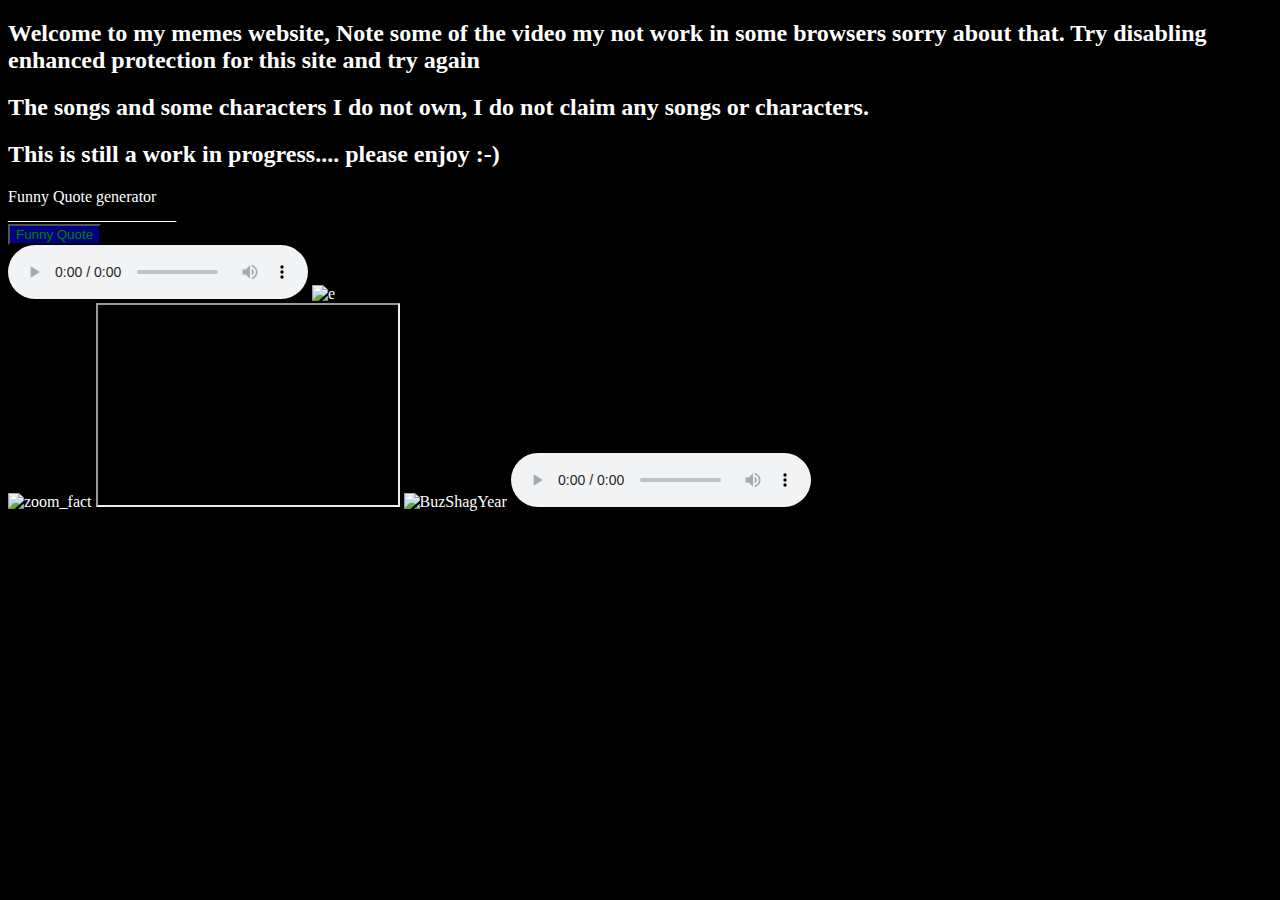
==== index.html @ 03cbf5c8 "Update index.html" ====
<!DOCTYPE html>

<html>
    <link rel="stylesheet" href="https://2disbetterthan3d.github.io/Funny_memes/style.css">
    <head>
        <title>Funny memes</title>
        <meta charset="UTF-8">
        <link rel="apple-touch-icon" sizes="180x180" href="https://2disbetterthan3d.github.io/Funny_memes/apple-touch-icon.png">
        <link rel="shortcut icon" type="image/png" sizes="32x32" href="https://2disbetterthan3d.github.io/Funny_memes/favicon-32x32.png">
        <link rel="shortcut icon" type="image/png" sizes="16x16" href="https://2disbetterthan3d.github.io/Funny_memes/favicon-16x16.png">
        <h2>Welcome to my memes website, Note some of the video my not work in some browsers sorry about that. Try disabling enhanced protection for this site and try again</h2>
        <h2>The songs and some characters I do not own, I do not claim any songs or characters.</h2>
        <h2> This is still a work in progress.... please enjoy :-)</h2>
    </head>
    <body>
        
        <div id="FunnyQuoteGen">Funny Quote generator</div>
       _____________________
       <div id="funnyQuote">   
</div>
        <div>    </div>
<button onclick="newQuote()">Funny Quote</button>
<script src="https://2DIsBetterThan3D.github.io/Funny_memes/Quote.js"></script>
        <div>                                   </div>
        <div>                                   </div>
        <div>                                   </div>
        
        <audio controls>
  <source src="https://2disbetterthan3d.github.io/Funny_memes/old_town_pain.mp3" type="audio/mp3">
  
        </audio>
        <img id="Yongtownpath"src="https://raw.githubusercontent.com/2DIsBetterThan3D/Funny_memes/main/giphy.gif" alt="e">
        <div></div>

        <img id="zoom"src="https://i.ytimg.com/vi/JII3ZDhp4CA/maxresdefault.jpg" width="200px" height="200px" alt=zoom_fact>

        
    <iframe  src="https://drive.google.com/file/d/1BWlr-VFKigxUanv_4FLbtrKEnvv-JWZB/preview" width="300" height="200"></iframe>
        <img id="BuzzShag" src="https://raw.githubusercontent.com/2DIsBetterThan3D/Funny_memes/main/BuzzShagyear.png" width="400px" height="400px" alt="BuzShagYear">
        <audio controls>
            <source src="https://2disbetterthan3d.github.io/Funny_memes/WAZ_UP_SCOOBS.mp3" type="audio/mp3">
                <div id="FunnyFacegen">Funny face generator</div>
                _____________________
                <div id="funnyFace">   
</div>
        <div>    </div>
<button onclick="newFace()">Funny Face</button>
            <script src="https://2DIsBetterThan3D.github.io/Funny_memes/memes.js"></script>
        </audio>
    </body>
    
</html>
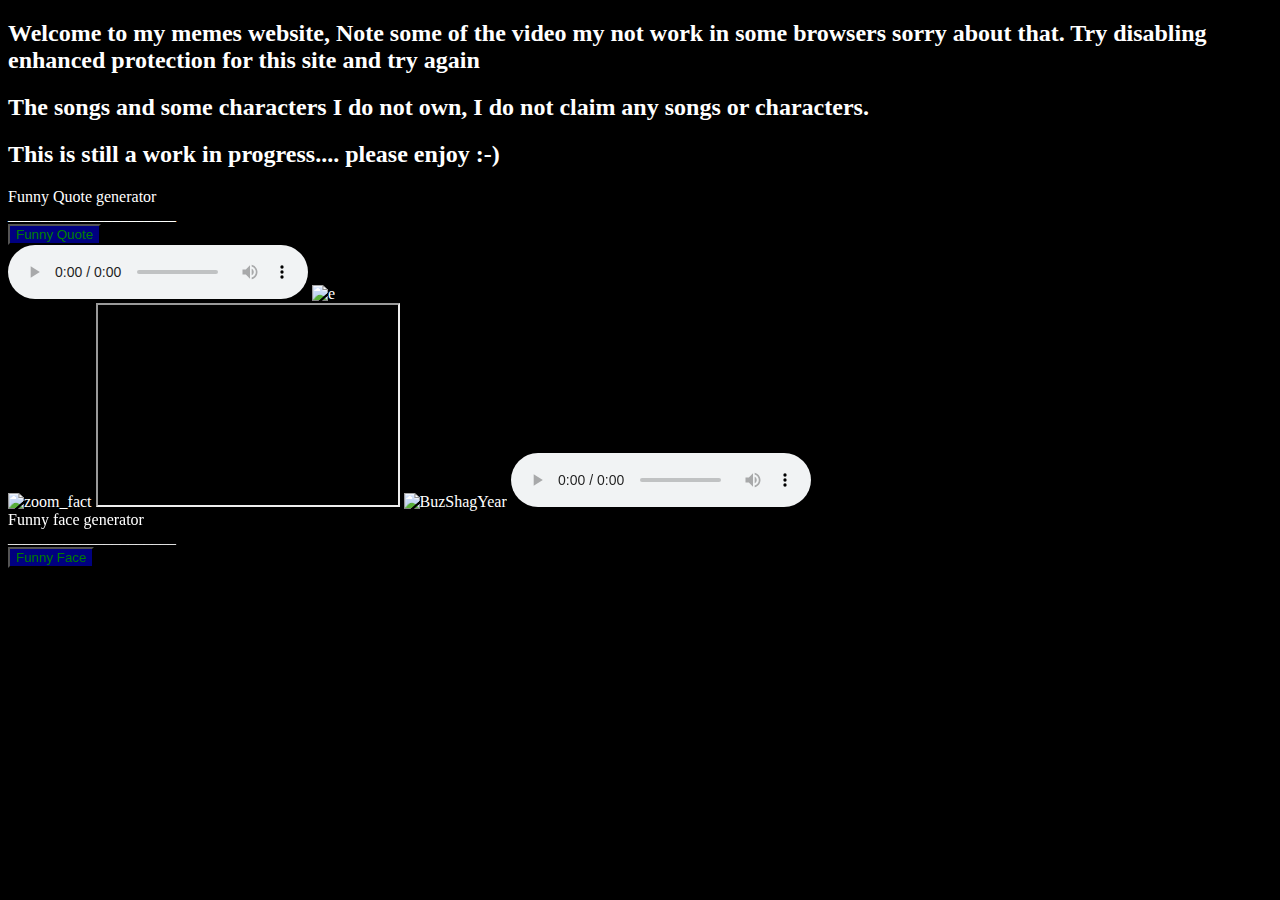
==== commit 7a8f979c: "Update index.html" ====
--- a/index.html
+++ b/index.html
@@ -40,15 +40,15 @@
         <img id="BuzzShag" src="https://raw.githubusercontent.com/2DIsBetterThan3D/Funny_memes/main/BuzzShagyear.png" width="400px" height="400px" alt="BuzShagYear">
         <audio controls>
             <source src="https://2disbetterthan3d.github.io/Funny_memes/WAZ_UP_SCOOBS.mp3" type="audio/mp3">
-                <div id="FunnyFacegen">Funny face generator</div>
+         </audio>
+    <div id="FunnyFacegen">Funny face generator</div>
                 _____________________
                 <div id="funnyFace">   
 </div>
         <div>    </div>
 <button onclick="newFace()">Funny Face</button>
             <script src="https://2DIsBetterThan3D.github.io/Funny_memes/memes.js"></script>
-        </audio>
+        
     </body>
-    
 </html>
 
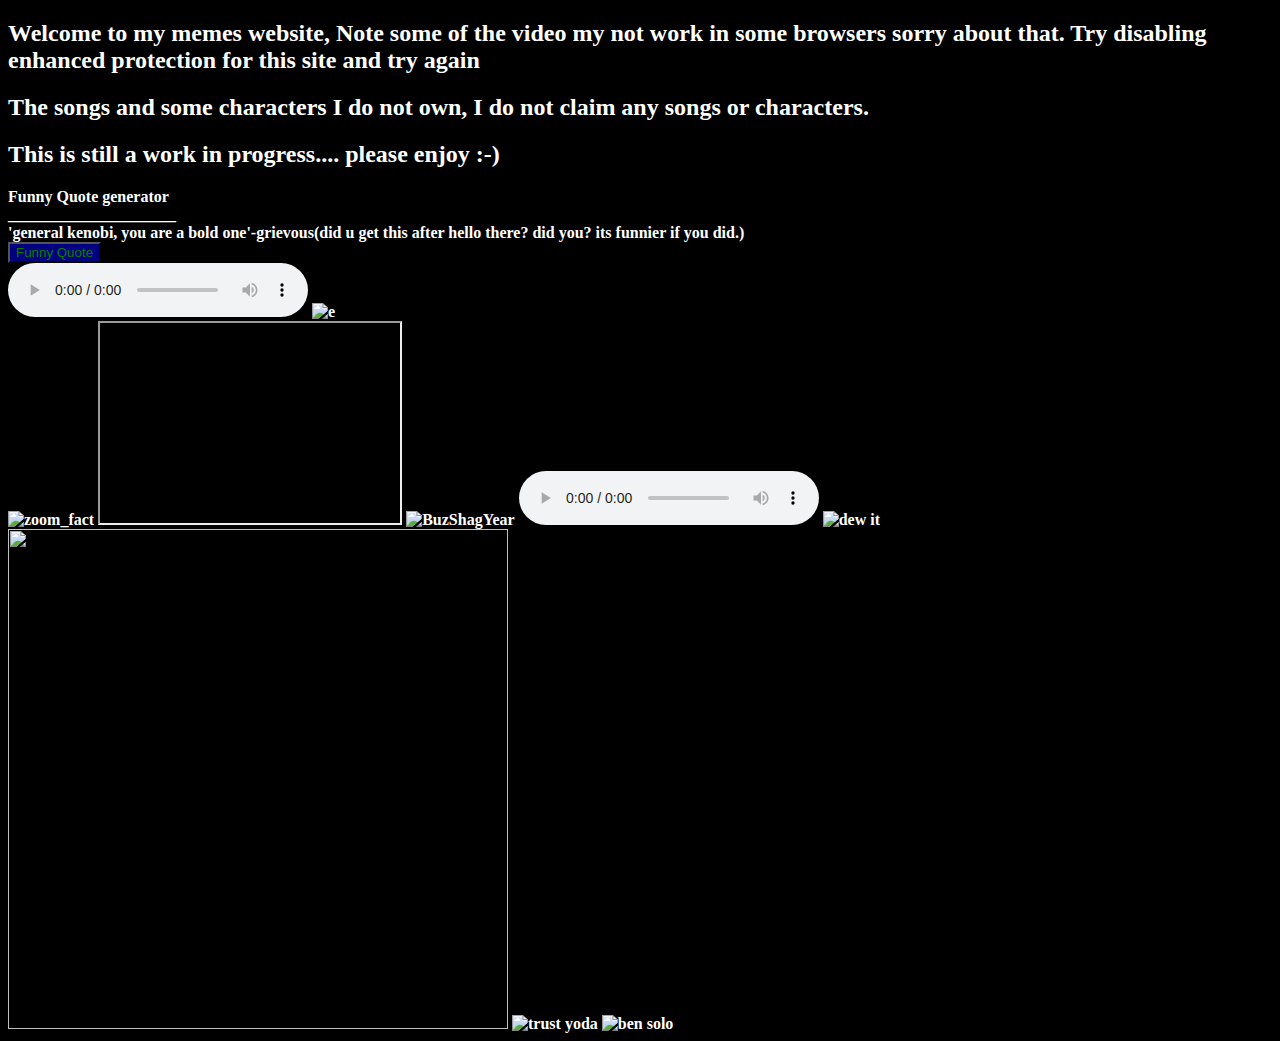
==== commit e0ae0a2b: "Update index.html" ====
--- a/index.html
+++ b/index.html
@@ -13,12 +13,12 @@
         <h2>The songs and some characters I do not own, I do not claim any songs or characters.</h2>
         <h2> This is still a work in progress.... please enjoy :-)</h2>
     </head>
-    <body>
-        
+  <body style="font-style: normal;font-weight: 900;">
+ 
+      
         <div id="FunnyQuoteGen">Funny Quote generator</div>
        _____________________
-       <div id="funnyQuote">   
-</div>
+       <div id="funnyQuote">'general kenobi, you are a bold one'-grievous(did u get this after hello there? did you? its funnier if you did.)</div>
         <div>    </div>
 <button onclick="newQuote()">Funny Quote</button>
 <script src="https://2DIsBetterThan3D.github.io/Funny_memes/Quote.js"></script>
@@ -26,29 +26,29 @@
         <div>                                   </div>
         <div>                                   </div>
         
-        <audio controls>
+        <audio controls="">
   <source src="https://2disbetterthan3d.github.io/Funny_memes/old_town_pain.mp3" type="audio/mp3">
   
         </audio>
-        <img id="Yongtownpath"src="https://raw.githubusercontent.com/2DIsBetterThan3D/Funny_memes/main/giphy.gif" alt="e">
+        <img id="Yongtownpath" src="https://raw.githubusercontent.com/2DIsBetterThan3D/Funny_memes/main/giphy.gif" alt="e">
         <div></div>
 
-        <img id="zoom"src="https://i.ytimg.com/vi/JII3ZDhp4CA/maxresdefault.jpg" width="200px" height="200px" alt=zoom_fact>
+        <img id="zoom" src="https://i.ytimg.com/vi/JII3ZDhp4CA/maxresdefault.jpg" alt="zoom_fact" width="200px" height="200px">
 
         
-    <iframe  src="https://drive.google.com/file/d/1BWlr-VFKigxUanv_4FLbtrKEnvv-JWZB/preview" width="300" height="200"></iframe>
-        <img id="BuzzShag" src="https://raw.githubusercontent.com/2DIsBetterThan3D/Funny_memes/main/BuzzShagyear.png" width="400px" height="400px" alt="BuzShagYear">
-        <audio controls>
+    <iframe src="https://drive.google.com/file/d/1BWlr-VFKigxUanv_4FLbtrKEnvv-JWZB/preview" width="300" height="200"></iframe>
+        <img id="BuzzShag" src="https://raw.githubusercontent.com/2DIsBetterThan3D/Funny_memes/main/BuzzShagyear.png" alt="BuzShagYear" width="400px" height="400px">
+        <audio controls="">
             <source src="https://2disbetterthan3d.github.io/Funny_memes/WAZ_UP_SCOOBS.mp3" type="audio/mp3">
-         </audio>
-    <div id="FunnyFacegen">Funny face generator</div>
-                _____________________
-                <div id="funnyFace">   
-</div>
-        <div>    </div>
-<button onclick="newFace()">Funny Face</button>
-            <script src="https://2DIsBetterThan3D.github.io/Funny_memes/memes.js"></script>
-        
+        </audio>
+        <img id="dew it" src="https://cdn.vox-cdn.com/thumbor/9MXMOf1PpsejazXZA9ON1Rk0RVg=/0x0:1200x861/1200x800/filters:focal(504x334:696x526)/cdn.vox-cdn.com/uploads/chorus_image/image/64582622/1836806.0.jpg" alt="dew it" hight="300px" width="700px">
+        <img id="flmable" src="https://assets.rebelmouse.io/eyJhbGciOiJIUzI1NiIsInR5cCI6IkpXVCJ9.eyJpbWFnZSI6Imh0dHBzOi8vYXNzZXRzLnJibC5tcy8yNTIwNjQ3OS9vcmlnaW4uanBnIiwiZXhwaXJlc19hdCI6MTYyMDU4ODk2N30.SrMhtVxjxnbknShZTrxCsoMjnpryf2OxbUhdMlsB9ik/img.jpg?width=980" width="500px" height="500px">
+        <img id="trust" src="https://raw.githubusercontent.com/2DIsBetterThan3D/Funny_memes/main/trust.png" alt="trust yoda" width="300px" height="500px">
+        <img id="ben solo" src="https://c8p9p3e5.rocketcdn.me/wp-content/uploads/2019/05/solo-meme.jpg" alt="ben solo" width="300px" height="500px">
+    
+
+
+
     </body>
 </html>
 
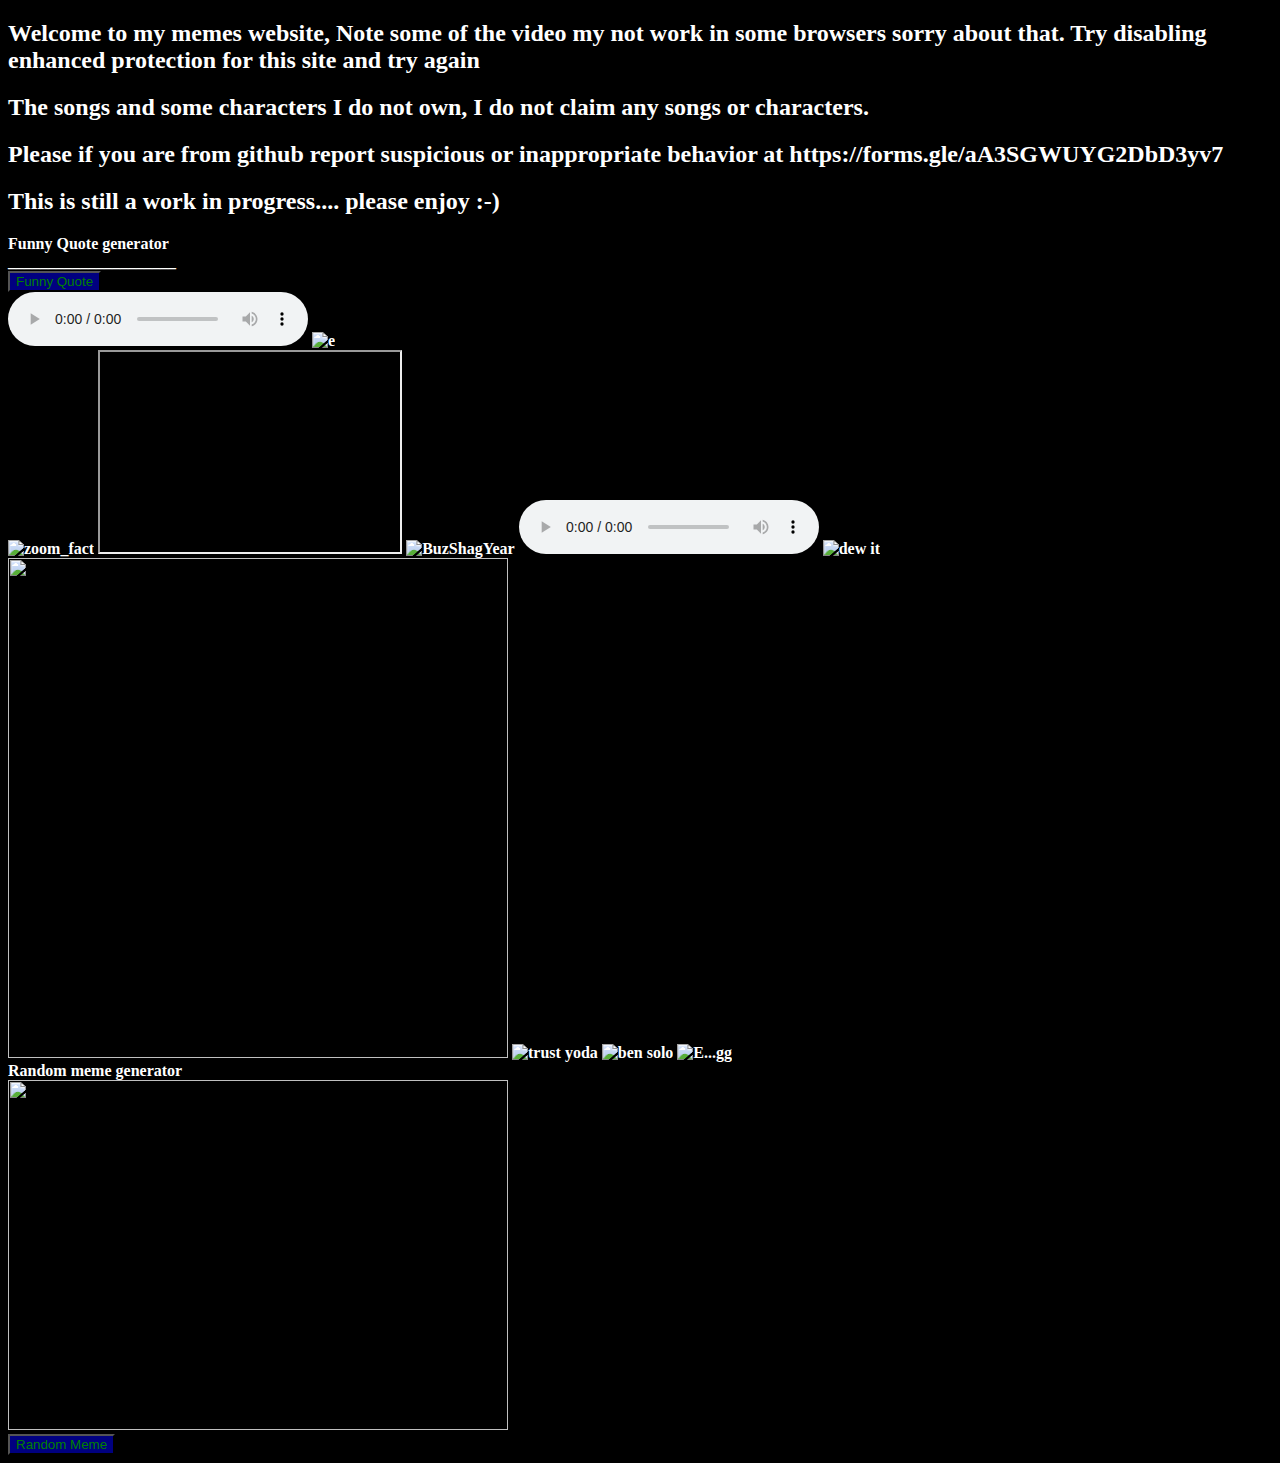
==== commit 1530b7b0: "Update index.html" ====
--- a/index.html
+++ b/index.html
@@ -2,7 +2,8 @@
 <!DOCTYPE html>
 
 <html>
-    <link rel="stylesheet" href="https://2disbetterthan3d.github.io/Funny_memes/style.css">
+    <link rel="stylesheet" href="style.css">
+    <script src="Script.js"></script>
     <head>
         <title>Funny memes</title>
         <meta charset="UTF-8">
@@ -11,6 +12,7 @@
         <link rel="shortcut icon" type="image/png" sizes="16x16" href="https://2disbetterthan3d.github.io/Funny_memes/favicon-16x16.png">
         <h2>Welcome to my memes website, Note some of the video my not work in some browsers sorry about that. Try disabling enhanced protection for this site and try again</h2>
         <h2>The songs and some characters I do not own, I do not claim any songs or characters.</h2>
+        <h2>Please if you are from github report suspicious or inappropriate behavior at https://forms.gle/aA3SGWUYG2DbD3yv7</h2>
         <h2> This is still a work in progress.... please enjoy :-)</h2>
     </head>
   <body style="font-style: normal;font-weight: 900;">
@@ -18,10 +20,10 @@
       
         <div id="FunnyQuoteGen">Funny Quote generator</div>
        _____________________
-       <div id="funnyQuote">'general kenobi, you are a bold one'-grievous(did u get this after hello there? did you? its funnier if you did.)</div>
+       <div id="funnyQuote">
+      </div>
         <div>    </div>
 <button onclick="newQuote()">Funny Quote</button>
-<script src="https://2DIsBetterThan3D.github.io/Funny_memes/Quote.js"></script>
         <div>                                   </div>
         <div>                                   </div>
         <div>                                   </div>
@@ -45,7 +47,16 @@
         <img id="flmable" src="https://assets.rebelmouse.io/eyJhbGciOiJIUzI1NiIsInR5cCI6IkpXVCJ9.eyJpbWFnZSI6Imh0dHBzOi8vYXNzZXRzLnJibC5tcy8yNTIwNjQ3OS9vcmlnaW4uanBnIiwiZXhwaXJlc19hdCI6MTYyMDU4ODk2N30.SrMhtVxjxnbknShZTrxCsoMjnpryf2OxbUhdMlsB9ik/img.jpg?width=980" width="500px" height="500px">
         <img id="trust" src="https://raw.githubusercontent.com/2DIsBetterThan3D/Funny_memes/main/trust.png" alt="trust yoda" width="300px" height="500px">
         <img id="ben solo" src="https://c8p9p3e5.rocketcdn.me/wp-content/uploads/2019/05/solo-meme.jpg" alt="ben solo" width="300px" height="500px">
-    
+        <img id="E" src="https://pbs.twimg.com/media/DnOA5qoX0AAA2Kz.jpg" alt="E...gg">
+    <div id="Random meme Gen">Random meme generator</div>
+       <div id="randomMeme">
+           <img id="meme here" src="http://images3.memedroid.com/images/UPLOADED63/5ec21e16d0e00.jpeg" width="500px" height="350px">
+      </div>
+        <div>    </div>
+<button onclick="newMeme()">Random Meme</button>
+        <div>                                   </div>
+        <div>                                   </div>
+        <div>                                   </div>
 
 
 
--- a/style.css
+++ b/style.css
@@ -0,0 +1,13 @@
+
+html{
+    background:black
+}
+html{
+    color:white
+}
+button{
+    color:green
+}
+button{
+    background:navy
+}
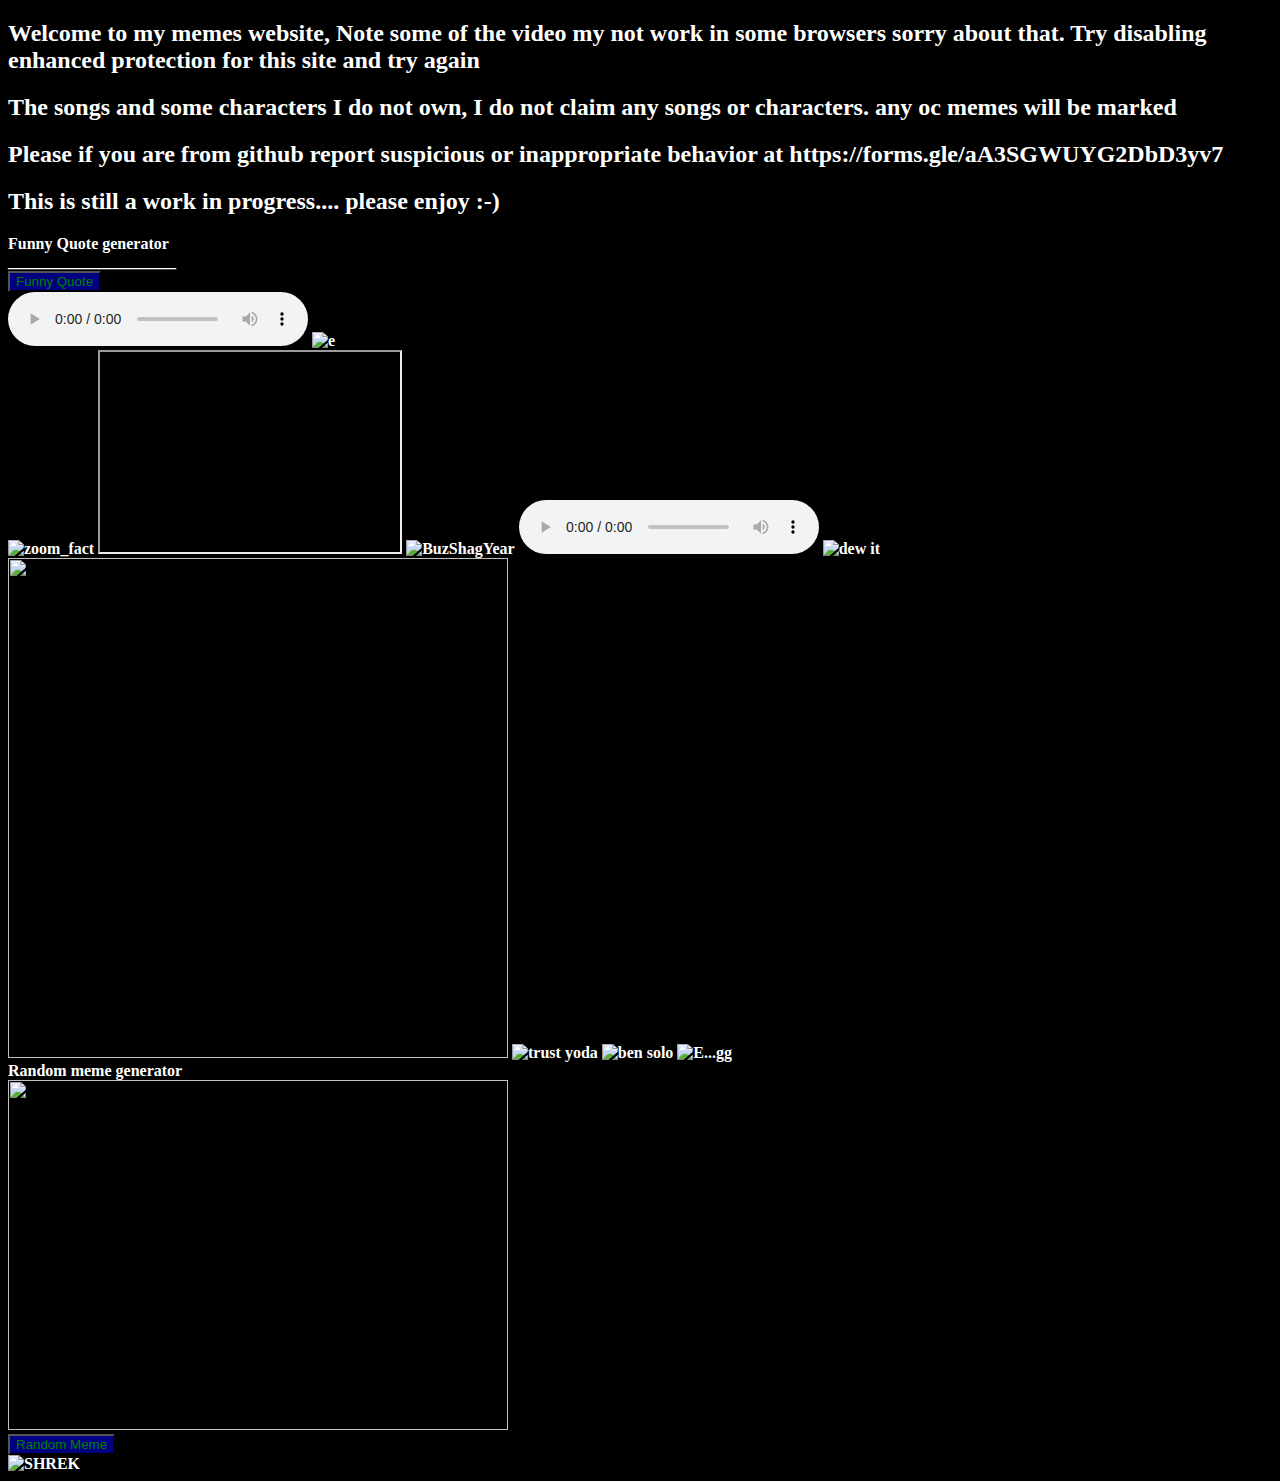
==== commit 84d918aa: "Merge pull request #18 from 2DIsBetterThan3D/patches" ====
--- a/index.html
+++ b/index.html
@@ -11,7 +11,7 @@
         <link rel="shortcut icon" type="image/png" sizes="32x32" href="https://2disbetterthan3d.github.io/Funny_memes/favicon-32x32.png">
         <link rel="shortcut icon" type="image/png" sizes="16x16" href="https://2disbetterthan3d.github.io/Funny_memes/favicon-16x16.png">
         <h2>Welcome to my memes website, Note some of the video my not work in some browsers sorry about that. Try disabling enhanced protection for this site and try again</h2>
-        <h2>The songs and some characters I do not own, I do not claim any songs or characters.</h2>
+        <h2>The songs and some characters I do not own, I do not claim any songs or characters. any oc memes will be marked</h2>
         <h2>Please if you are from github report suspicious or inappropriate behavior at https://forms.gle/aA3SGWUYG2DbD3yv7</h2>
         <h2> This is still a work in progress.... please enjoy :-)</h2>
     </head>
@@ -48,15 +48,17 @@
         <img id="trust" src="https://raw.githubusercontent.com/2DIsBetterThan3D/Funny_memes/main/trust.png" alt="trust yoda" width="300px" height="500px">
         <img id="ben solo" src="https://c8p9p3e5.rocketcdn.me/wp-content/uploads/2019/05/solo-meme.jpg" alt="ben solo" width="300px" height="500px">
         <img id="E" src="https://pbs.twimg.com/media/DnOA5qoX0AAA2Kz.jpg" alt="E...gg">
-    <div id="Random meme Gen">Random meme generator</div>
+    <div id="RandomMemeGen">Random meme generator</div>
        <div id="randomMeme">
            <img id="meme here" src="http://images3.memedroid.com/images/UPLOADED63/5ec21e16d0e00.jpeg" width="500px" height="350px">
       </div>
         <div>    </div>
-<button onclick="newMeme()">Random Meme</button>
+<button id="randomMeme" onclick="newMeme()">Random Meme</button>
         <div>                                   </div>
         <div>                                   </div>
         <div>                                   </div>
+      
+      <img id="ShRek" src="https://i.redd.it/59msr0yi6ag41.jpg" width="500px" height="350px" alt="SHREK">
 
 
 
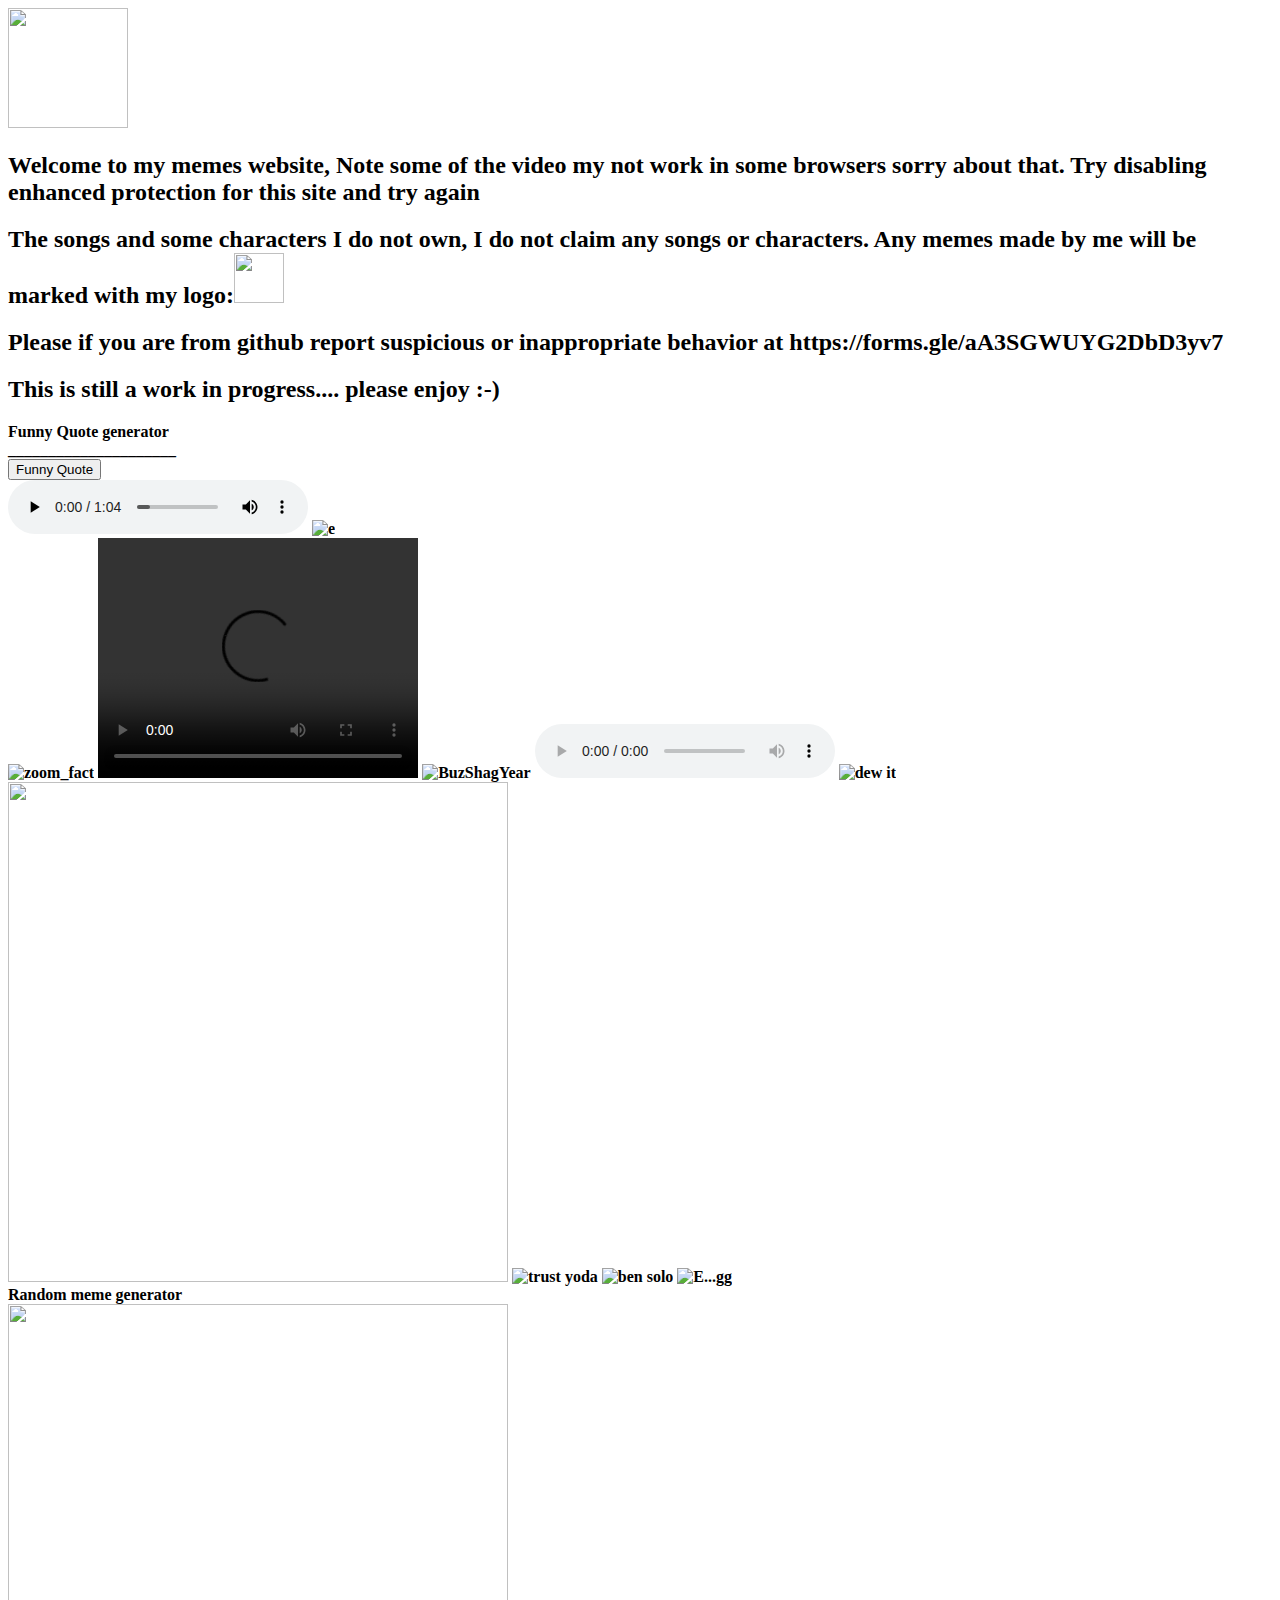
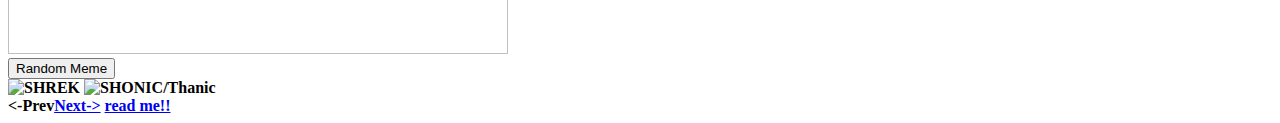
==== commit c93c4057: "Merge pull request #49 from 2DIsBetterThan3D/patches" ====
--- a/index.html
+++ b/index.html
@@ -2,16 +2,15 @@
 <!DOCTYPE html>
 
 <html>
-    <link rel="stylesheet" href="style.css">
+    <link rel="stylesheet" href="CSS/p1.css">
     <script src="Script.js"></script>
     <head>
         <title>Funny memes</title>
         <meta charset="UTF-8">
-        <link rel="apple-touch-icon" sizes="180x180" href="https://2disbetterthan3d.github.io/Funny_memes/apple-touch-icon.png">
-        <link rel="shortcut icon" type="image/png" sizes="32x32" href="https://2disbetterthan3d.github.io/Funny_memes/favicon-32x32.png">
-        <link rel="shortcut icon" type="image/png" sizes="16x16" href="https://2disbetterthan3d.github.io/Funny_memes/favicon-16x16.png">
+        <link rel="shortcut icon" type="image/png" href="/Funny_memes/lean beef.png">
+        <img id="logo" src="/Funny_memes/lean beef.png" width="120px" height="120px">
         <h2>Welcome to my memes website, Note some of the video my not work in some browsers sorry about that. Try disabling enhanced protection for this site and try again</h2>
-        <h2>The songs and some characters I do not own, I do not claim any songs or characters. any oc memes will be marked</h2>
+        <h2>The songs and some characters I do not own, I do not claim any songs or characters. Any memes made by me will be marked with my logo:<img id="my logo" src="/Funny_memes/lean beef.png" width="50px" height="50px"></h2>
         <h2>Please if you are from github report suspicious or inappropriate behavior at https://forms.gle/aA3SGWUYG2DbD3yv7</h2>
         <h2> This is still a work in progress.... please enjoy :-)</h2>
     </head>
@@ -29,7 +28,7 @@
         <div>                                   </div>
         
         <audio controls="">
-  <source src="https://2disbetterthan3d.github.io/Funny_memes/old_town_pain.mp3" type="audio/mp3">
+  <source src="/Young_town_path.mp3" type="audio/mp3">
   
         </audio>
         <img id="Yongtownpath" src="https://raw.githubusercontent.com/2DIsBetterThan3D/Funny_memes/main/giphy.gif" alt="e">
@@ -38,7 +37,9 @@
         <img id="zoom" src="https://i.ytimg.com/vi/JII3ZDhp4CA/maxresdefault.jpg" alt="zoom_fact" width="200px" height="200px">
 
         
-    <iframe src="https://drive.google.com/file/d/1BWlr-VFKigxUanv_4FLbtrKEnvv-JWZB/preview" width="300" height="200"></iframe>
+   <video width="320" height="240" controls>
+  <source src="/test.mp4" type="video/mp4">
+      </video>
         <img id="BuzzShag" src="https://raw.githubusercontent.com/2DIsBetterThan3D/Funny_memes/main/BuzzShagyear.png" alt="BuzShagYear" width="400px" height="400px">
         <audio controls="">
             <source src="https://2disbetterthan3d.github.io/Funny_memes/WAZ_UP_SCOOBS.mp3" type="audio/mp3">
@@ -59,9 +60,11 @@
         <div>                                   </div>
       
       <img id="ShRek" src="https://i.redd.it/59msr0yi6ag41.jpg" width="500px" height="350px" alt="SHREK">
-
-
-
+      <img id="shronic" src="https://i.chzbgr.com/full/8343813/hD76C8DE9/these-sonic-movie-edits-are-horrifying-but-still-better-than-the-real-thing" width="550px" height="400px" alt="SHONIC/Thanic">
+   
+<div class="header">     
+    
+    <a herf="" class="prev-button"><-Prev</a><a href="https://2disbetterthan3d.github.io/Funny_memes/HTML/p2.html" class="next-button">Next-></a>     <a href="https://github.com/2DIsBetterThan3D/Funny_memes/blob/main/README.md" class="read me">read me!!</a>
     </body>
 </html>
 
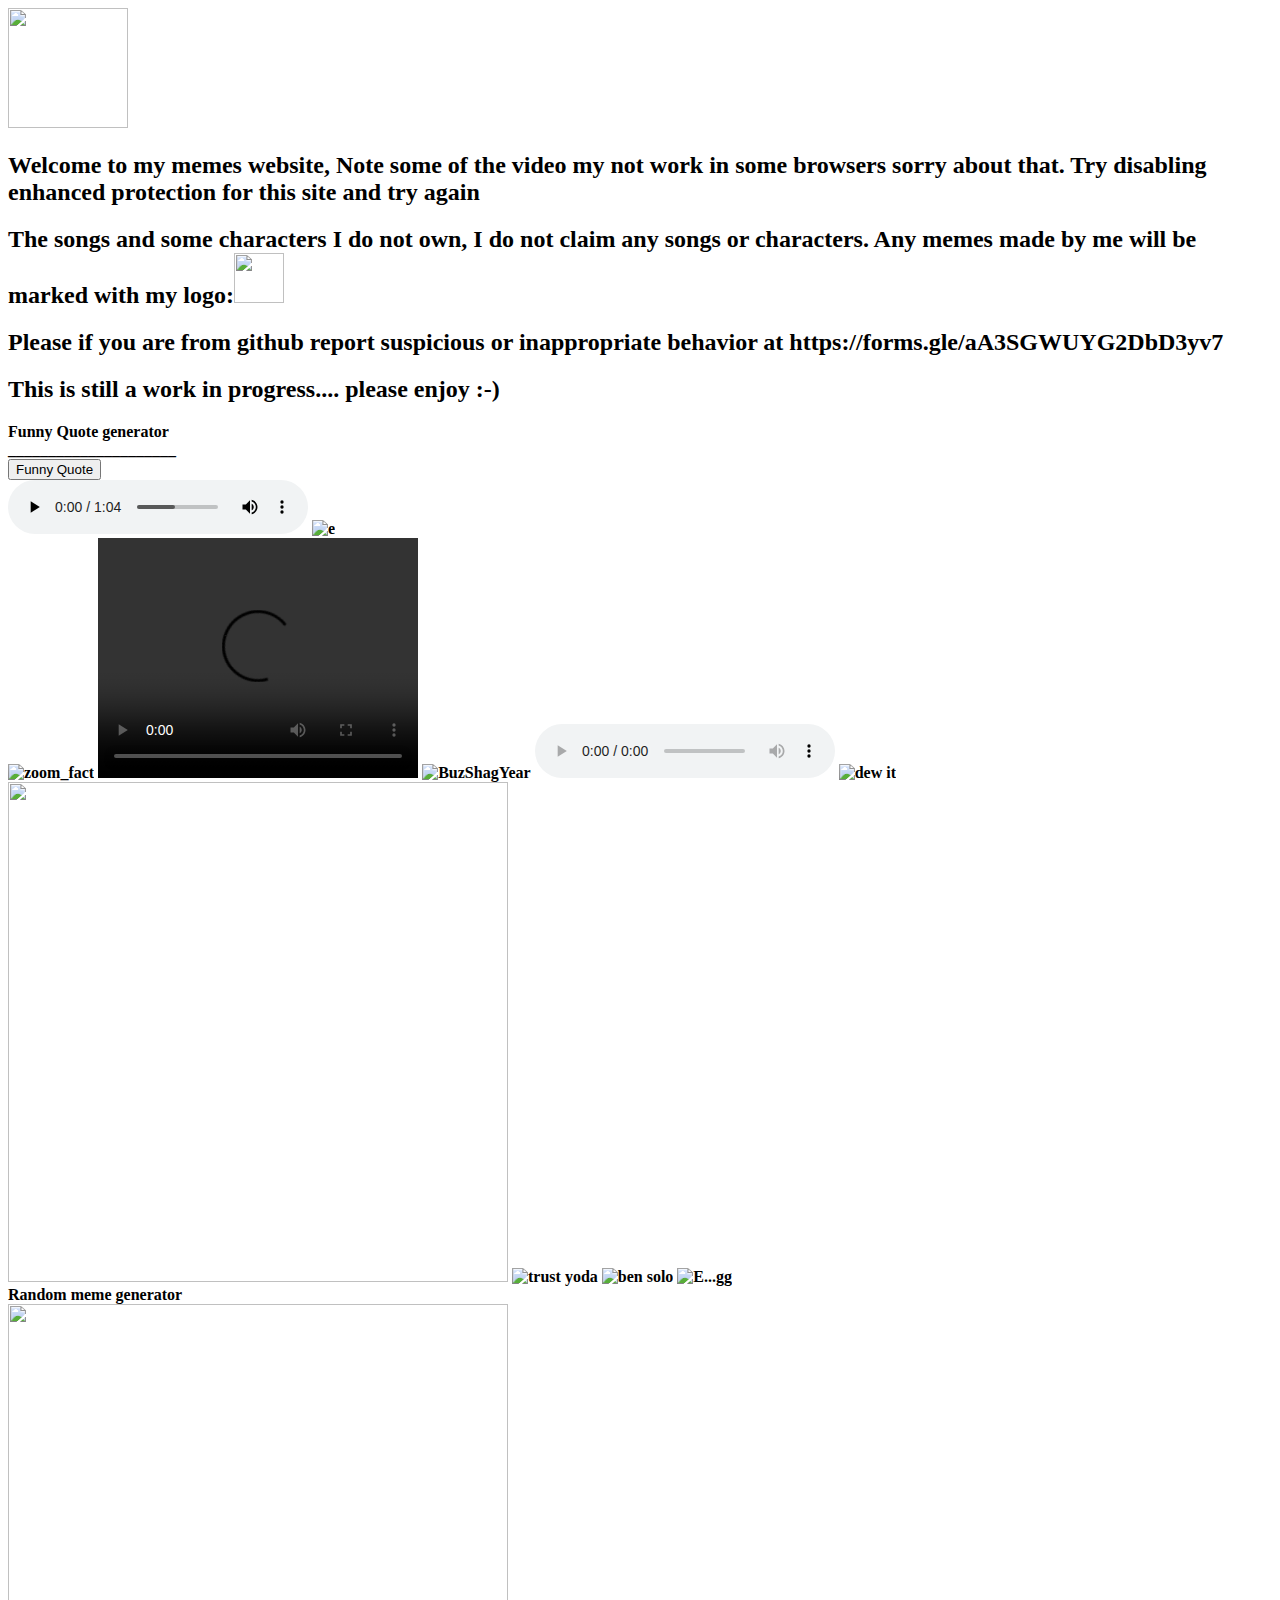
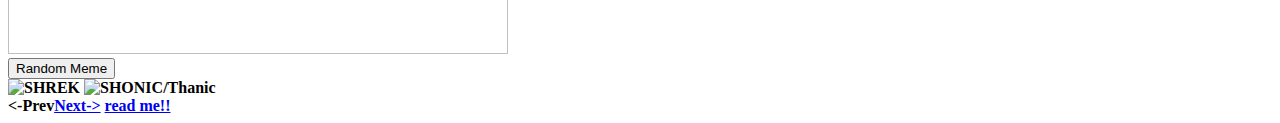
==== commit f60afaf6: "Update index.html" ====
--- a/index.html
+++ b/index.html
@@ -38,7 +38,7 @@
 
         
    <video width="320" height="240" controls>
-  <source src="/test.mp4" type="video/mp4">
+  <source src="https://2disbetterthan3d.github.io/test.mp4" type="video/mp4">
       </video>
         <img id="BuzzShag" src="https://raw.githubusercontent.com/2DIsBetterThan3D/Funny_memes/main/BuzzShagyear.png" alt="BuzShagYear" width="400px" height="400px">
         <audio controls="">
